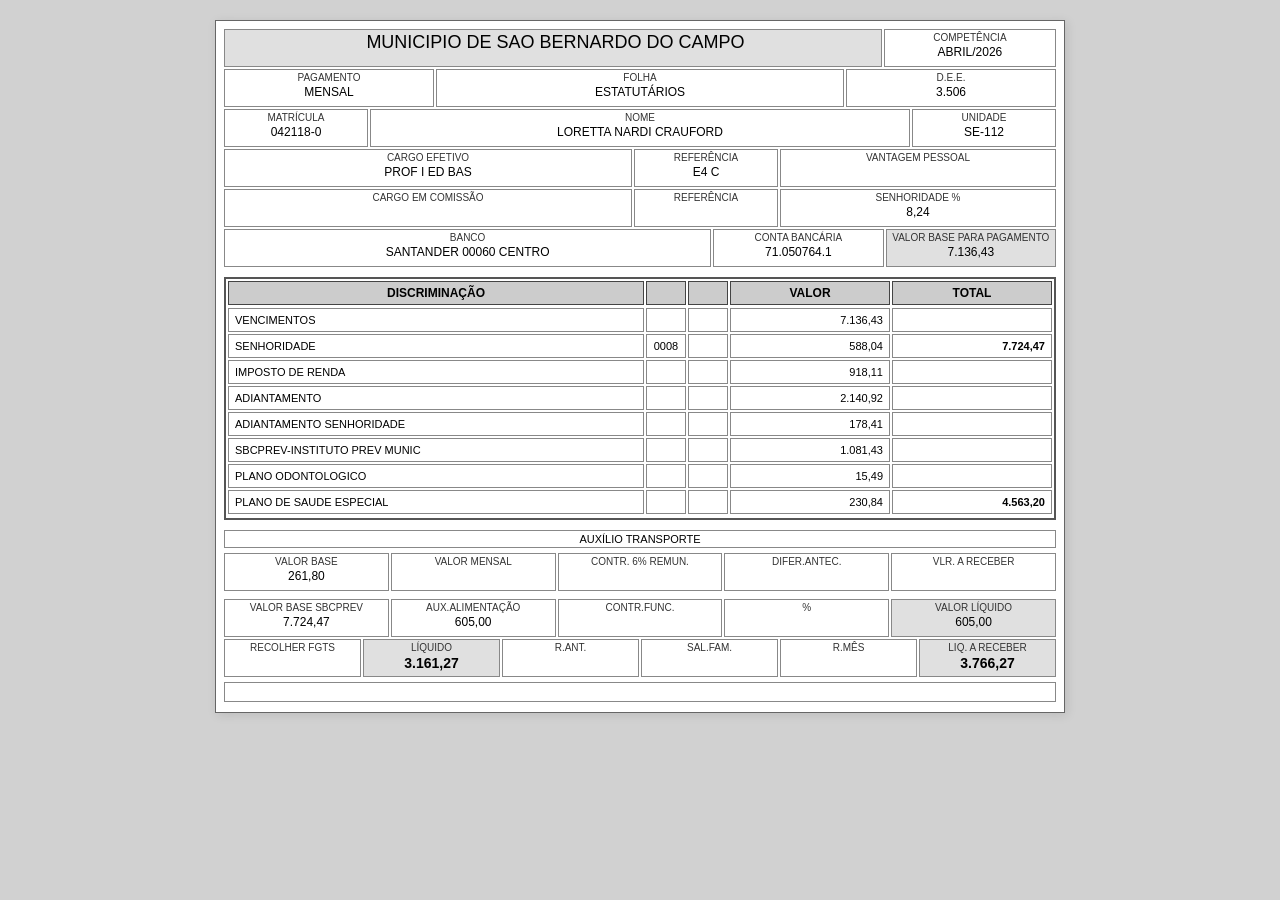
==== visualizar_recibo.html @ f593789f "Add files via upload testes site" ====
<!DOCTYPE html>
<html lang="pt-br">
<head>
    <meta charset="UTF-8">
    <title>Holerite Oficial - SBC</title>
    <style>
        * { box-sizing: border-box; margin: 0; padding: 0; }
        
        body { 
            font-family: Arial, Helvetica, sans-serif; 
            background-color: #d1d1d1; 
            display: flex; 
            justify-content: center; 
            padding: 20px;
        }

        .holerite-externo {
            width: 850px;
            background-color: white;
            padding: 8px;
            border: 1px solid #666;
            box-shadow: 2px 2px 10px rgba(0,0,0,0.1);
        }

        /* Estrutura de Linhas */
        .linha { 
            display: flex; 
            gap: 2px; 
            margin-bottom: 2px; 
            width: 100%; 
        }

        /* Estilo das Caixas de Informação */
        .caixa {
            border: 1px solid #888;
            display: flex;
            flex-direction: column;
            padding: 2px 5px;
            min-height: 38px;
            background: #fff;
        }

        .label {
            font-size: 10px;
            text-transform: uppercase;
            text-align: center;
            display: block;
            margin-bottom: 2px;
            color: #333;
        }

        .valor-texto {
            font-size: 12px;
            text-align: center;
            font-weight: normal;
            display: block;
        }

        /* Tabela de Discriminação (Efeito de caixas separadas) */
        .secao-tabela {
            margin: 10px 0;
            border: 2px solid #555;
            padding: 2px;
        }

        .header-tabela {
            display: flex;
            gap: 2px;
            margin-bottom: 3px;
        }

        .celula-header {
            background-color: #ccc;
            border: 1px solid #444;
            padding: 4px;
            font-weight: bold;
            font-size: 12px;
            text-align: center;
        }

        .item-tabela {
            display: flex;
            gap: 2px;
            margin-bottom: 2px;
        }

        .celula {
            border: 1px solid #888;
            padding: 3px 6px;
            font-size: 11px;
            height: 24px;
            display: flex;
            align-items: center;
        }

        /* Larguras das colunas da tabela */
        .col-desc { flex: 4; }
        .col-vazio { width: 40px; justify-content: center; }
        .col-vlr { width: 160px; justify-content: flex-end; }
        .col-tot { width: 160px; justify-content: flex-end; font-weight: bold; }

        /* Utilitários */
        .cinza { background-color: #e0e0e0; }
        .flex-1 { flex: 1; }
        .flex-2 { flex: 2; }
        .flex-3 { flex: 3; }
        .flex-4 { flex: 4; }
        .titulo-prefeitura {
            font-size: 18px;
            font-weight: normal;
            display: flex;
            align-items: center;
            padding-left: 10px;
        }

        .secao-titulo-meio {
            text-align: center;
            font-size: 11px;
            border: 1px solid #888;
            margin: 5px 0;
            padding: 2px;
        }

        .destaque-valor { font-weight: bold; font-size: 14px; }

    </style>
</head>
<body>

<div class="holerite-externo">
    <div class="linha">
        <div class="caixa cinza flex-4 titulo-prefeitura">MUNICIPIO DE SAO BERNARDO DO CAMPO</div>
        <div class="caixa flex-1"><span class="label">COMPETÊNCIA</span><span class="valor-texto">ABRIL/2026</span></div>
    </div>

    <div class="linha">
        <div class="caixa flex-1"><span class="label">PAGAMENTO</span><span class="valor-texto">MENSAL</span></div>
        <div class="caixa flex-2"><span class="label">FOLHA</span><span class="valor-texto">ESTATUTÁRIOS</span></div>
        <div class="caixa flex-1"><span class="label">D.E.E.</span><span class="valor-texto">3.506</span></div>
    </div>

    <div class="linha">
        <div class="caixa flex-1"><span class="label">MATRÍCULA</span><span class="valor-texto">042118-0</span></div>
        <div class="caixa flex-4"><span class="label">NOME</span><span class="valor-texto">LORETTA NARDI CRAUFORD</span></div>
        <div class="caixa flex-1"><span class="label">UNIDADE</span><span class="valor-texto">SE-112</span></div>
    </div>

    <div class="linha">
        <div class="caixa flex-3"><span class="label">CARGO EFETIVO</span><span class="valor-texto">PROF I ED BAS</span></div>
        <div class="caixa flex-1"><span class="label">REFERÊNCIA</span><span class="valor-texto">E4 C</span></div>
        <div class="caixa flex-2"><span class="label">VANTAGEM PESSOAL</span><span class="valor-texto"></span></div>
    </div>

    <div class="linha">
        <div class="caixa flex-3"><span class="label">CARGO EM COMISSÃO</span><span class="valor-texto"></span></div>
        <div class="caixa flex-1"><span class="label">REFERÊNCIA</span><span class="valor-texto"></span></div>
        <div class="caixa flex-2"><span class="label">SENHORIDADE %</span><span class="valor-texto">8,24</span></div>
    </div>

    <div class="linha">
        <div class="caixa flex-3"><span class="label">BANCO</span><span class="valor-texto">SANTANDER 00060 CENTRO</span></div>
        <div class="caixa flex-1"><span class="label">CONTA BANCÁRIA</span><span class="valor-texto">71.050764.1</span></div>
        <div class="caixa flex-1 cinza"><span class="label">VALOR BASE PARA PAGAMENTO</span><span class="valor-texto">7.136,43</span></div>
    </div>

    <div class="secao-tabela">
        <div class="header-tabela">
            <div class="celula-header col-desc">DISCRIMINAÇÃO</div>
            <div class="celula-header col-vazio"></div>
            <div class="celula-header col-vazio"></div>
            <div class="celula-header col-vlr">VALOR</div>
            <div class="celula-header col-tot">TOTAL</div>
        </div>

        <div class="item-tabela">
            <div class="celula col-desc">VENCIMENTOS</div>
            <div class="celula col-vazio"></div>
            <div class="celula col-vazio"></div>
            <div class="celula col-vlr">7.136,43</div>
            <div class="celula col-tot"></div>
        </div>

        <div class="item-tabela">
            <div class="celula col-desc">SENHORIDADE</div>
            <div class="celula col-vazio">0008</div>
            <div class="celula col-vazio"></div>
            <div class="celula col-vlr">588,04</div>
            <div class="celula col-tot">7.724,47</div>
        </div>

        <div class="item-tabela">
            <div class="celula col-desc">IMPOSTO DE RENDA</div>
            <div class="celula col-vazio"></div>
            <div class="celula col-vazio"></div>
            <div class="celula col-vlr">918,11</div>
            <div class="celula col-tot"></div>
        </div>

        <div class="item-tabela">
            <div class="celula col-desc">ADIANTAMENTO</div>
            <div class="celula col-vazio"></div>
            <div class="celula col-vazio"></div>
            <div class="celula col-vlr">2.140,92</div>
            <div class="celula col-tot"></div>
        </div>

        <div class="item-tabela">
            <div class="celula col-desc">ADIANTAMENTO SENHORIDADE</div>
            <div class="celula col-vazio"></div>
            <div class="celula col-vazio"></div>
            <div class="celula col-vlr">178,41</div>
            <div class="celula col-tot"></div>
        </div>

        <div class="item-tabela">
            <div class="celula col-desc">SBCPREV-INSTITUTO PREV MUNIC</div>
            <div class="celula col-vazio"></div>
            <div class="celula col-vazio"></div>
            <div class="celula col-vlr">1.081,43</div>
            <div class="celula col-tot"></div>
        </div>

        <div class="item-tabela">
            <div class="celula col-desc">PLANO ODONTOLOGICO</div>
            <div class="celula col-vazio"></div>
            <div class="celula col-vazio"></div>
            <div class="celula col-vlr">15,49</div>
            <div class="celula col-tot"></div>
        </div>

        <div class="item-tabela">
            <div class="celula col-desc">PLANO DE SAUDE ESPECIAL</div>
            <div class="celula col-vazio"></div>
            <div class="celula col-vazio"></div>
            <div class="celula col-vlr">230,84</div>
            <div class="celula col-tot">4.563,20</div>
        </div>
    </div>

    <div class="secao-titulo-meio">AUXÍLIO TRANSPORTE</div>
    <div class="linha">
        <div class="caixa flex-1"><span class="label">VALOR BASE</span><span class="valor-texto">261,80</span></div>
        <div class="caixa flex-1"><span class="label">VALOR MENSAL</span><span class="valor-texto"></span></div>
        <div class="caixa flex-1"><span class="label">CONTR. 6% REMUN.</span><span class="valor-texto"></span></div>
        <div class="caixa flex-1"><span class="label">DIFER.ANTEC.</span><span class="valor-texto"></span></div>
        <div class="caixa flex-1"><span class="label">VLR. A RECEBER</span><span class="valor-texto"></span></div>
    </div>

    <div class="linha" style="margin-top: 8px;">
        <div class="caixa flex-1"><span class="label">VALOR BASE SBCPREV</span><span class="valor-texto">7.724,47</span></div>
        <div class="caixa flex-1"><span class="label">AUX.ALIMENTAÇÃO</span><span class="valor-texto">605,00</span></div>
        <div class="caixa flex-1"><span class="label">CONTR.FUNC.</span><span class="valor-texto"></span></div>
        <div class="caixa flex-1"><span class="label">%</span><span class="valor-texto"></span></div>
        <div class="caixa flex-1 cinza"><span class="label">VALOR LÍQUIDO</span><span class="valor-texto">605,00</span></div>
    </div>

    <div class="linha">
        <div class="caixa flex-1"><span class="label">RECOLHER FGTS</span><span class="valor-texto"></span></div>
        <div class="caixa flex-1 cinza"><span class="label">LÍQUIDO</span><span class="valor-texto destaque-valor">3.161,27</span></div>
        <div class="caixa flex-1"><span class="label">R.ANT.</span><span class="valor-texto"></span></div>
        <div class="caixa flex-1"><span class="label">SAL.FAM.</span><span class="valor-texto"></span></div>
        <div class="caixa flex-1"><span class="label">R.MÊS</span><span class="valor-texto"></span></div>
        <div class="caixa flex-1 cinza"><span class="label">LIQ. A RECEBER</span><span class="valor-texto destaque-valor">3.766,27</span></div>
    </div>

    <div class="linha" style="height: 20px; border: 1px solid #888; margin-top: 5px;"></div>
</div>

</body>
</html>
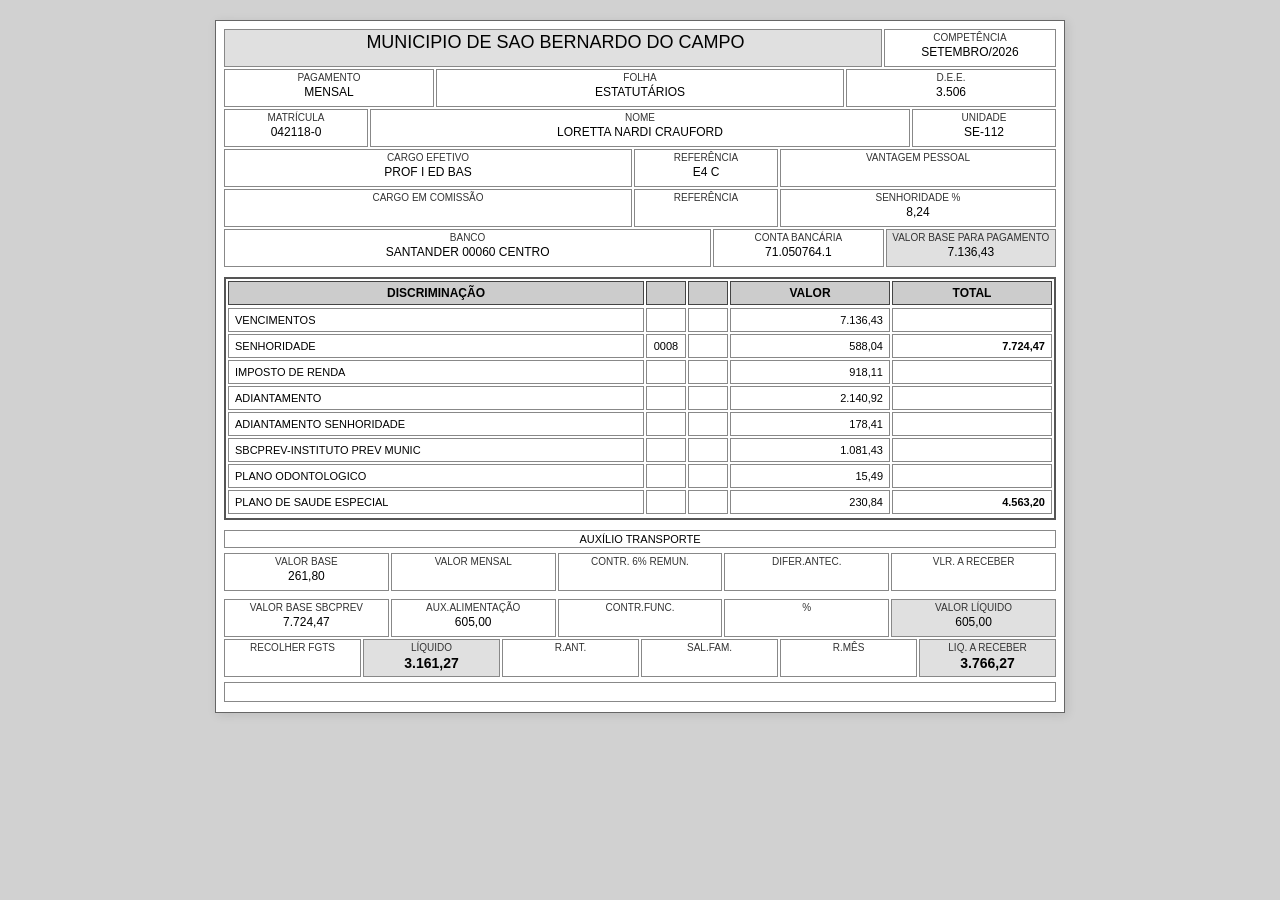
==== commit b288a98a: "Update visualizar_recibo.html" ====
--- a/visualizar_recibo.html
+++ b/visualizar_recibo.html
@@ -130,7 +130,7 @@
 <div class="holerite-externo">
     <div class="linha">
         <div class="caixa cinza flex-4 titulo-prefeitura">MUNICIPIO DE SAO BERNARDO DO CAMPO</div>
-        <div class="caixa flex-1"><span class="label">COMPETÊNCIA</span><span class="valor-texto">ABRIL/2026</span></div>
+        <div class="caixa flex-1"><span class="label">COMPETÊNCIA</span><span class="valor-texto">SETEMBRO/2026</span></div>
     </div>
 
     <div class="linha">
@@ -267,4 +267,4 @@
 </div>
 
 </body>
-</html>+</html>
